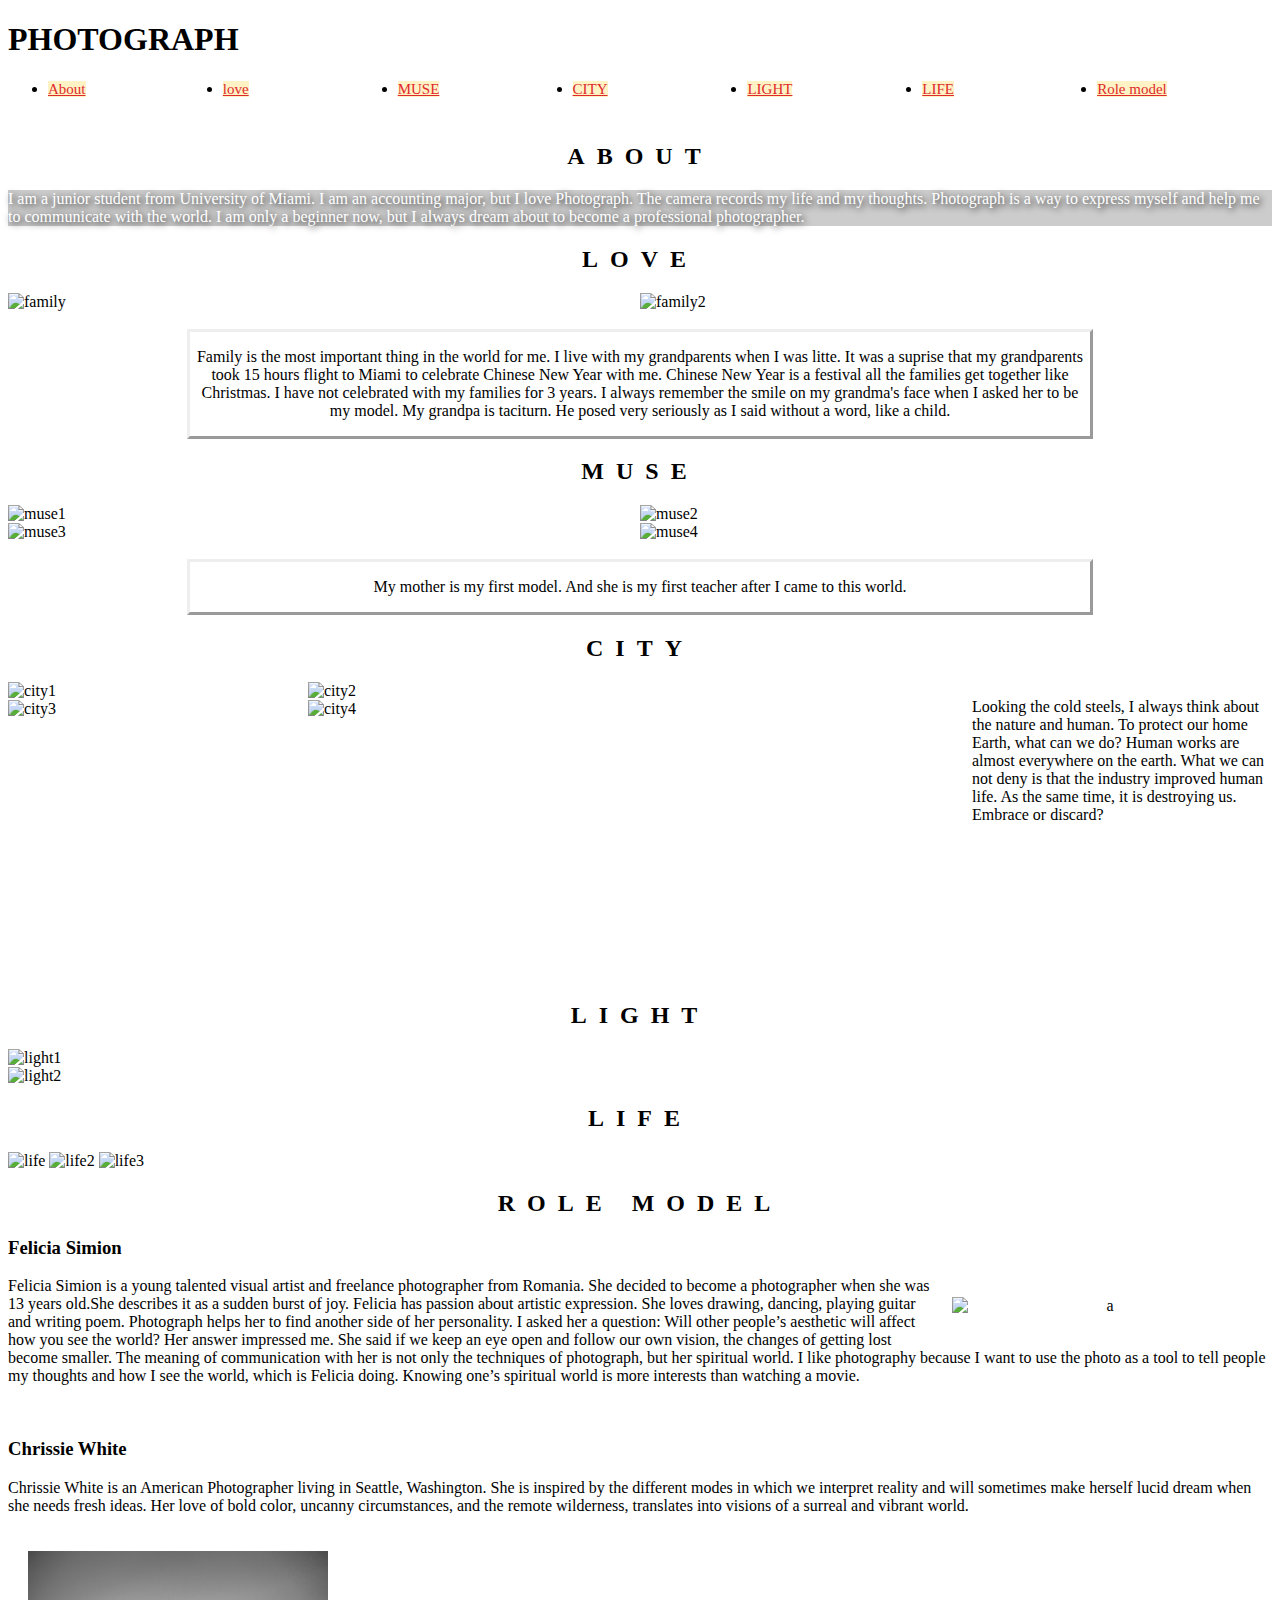
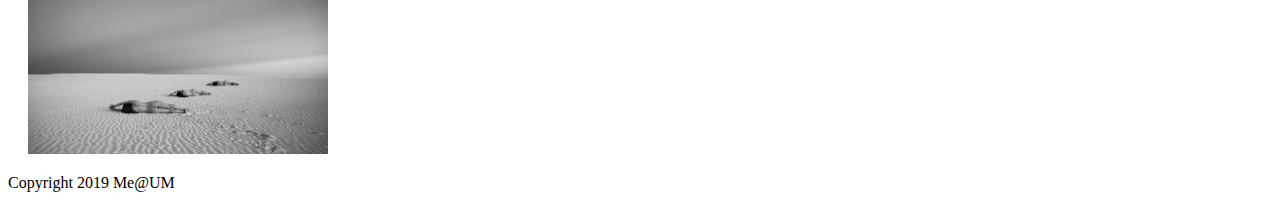
==== hw/responsive/index.html @ 04f90a5b "a" ====
<!DOCTYPE html>
<html lang="en" dir="ltr">

<head>
  <meta charset="utf-8">
  <title>Qing Photograph</title>
  <link rel="stylesheet" href="css/mobile.css" media="(max-width: 780px)">
  <link rel="stylesheet" href="css/desktop.css" media="(min-width: 781px)">
  <link rel="stylesheet" href="css/styles.css">
</head>

<body>
  <main>
    <header class="header">
      <h1 id="head1">PHOTOGRAPH</h1>
    </header>
    <nav>
      <ul>
        <li><a href="#section1">About</a></li>
        <li><a href="#section2">love</a></li>
        <li><a href="#section6">MUSE</a></li>
        <li><a href="#section3">CITY</a></li>
        <li><a href="#section4">LIGHT</a></li>
        <li><a href="#section5">LIFE</a></li>
        <li><a href="#section7">Role model</a></li>
      </ul>
    </nav>
    <section id=section1>
      <h2>ABOUT</h2>

      <article>
        <p class="self">
          I am a junior student from University of Miami. I am an accounting major, but I love Photograph. The camera records my life and my thoughts. Photograph is a way to express myself and help me to communicate with the world. I am only a
          beginner now, but I always dream about to become a professional photographer.
        </p>
      </article>
    </section>

    <section id=section2>
      <h2>Love</h2>
      <article>
        <div class="article1">

          <img src="images/family.jpg" alt="family">
          <img src="images/family2.jpg" alt="family2">
        </div>
        <br>
        <div class="ppp">

          <p>Family is the most important thing in the world for me. I live with my grandparents when I was litte. It was a suprise that my grandparents took 15 hours flight to Miami to celebrate Chinese New Year with me. Chinese New Year is a
            festival all the families get together like Christmas. I have not celebrated with my families for 3 years. I always remember the smile on my grandma's face when I asked her to be my model. My grandpa is taciturn. He posed very seriously
            as I said without a word, like a child. </p>
        </div>
      </article>
    </section>




    <section id="section6">
      <h2>Muse</h2>
      <article>
        <div class="article6">

          <img src="images/muse1.jpg" alt="muse1">
          <img src="images/muse2.jpg" alt="muse2">
          <img src="images/muse3.jpg" alt="muse3">
          <img src="images/muse4.jpg" alt="muse4">

        </div>
        <br>
        <div class="ppp">
          <p>
          My mother is my first model. And she is my first teacher after I came to this world.
        </p>
        </div>
      </article>
    </section>


    <section id="section3">
      <h2>CITY</h2>
      <article class="a2">
        <div class="article2">
          <img src="images/city1.jpg" alt="city1">

          <img src="images/city2.jpg" alt="city2">

          <img src="images/city3.jpg" alt="city3">

          <img src="images/city4.jpg" alt="city4">
        </div>
      </article>
      <article class="a3">
        <div class="a3">
          <p>
         Looking the cold steels, I always think about the nature and human. To protect our home Earth, what can we do? Human works are almost everywhere on the earth. What we can not deny is that the industry improved human life. As the same time, it is destroying us. Embrace or discard?</p>
        </div>

      </article>
    </section>

<section>
  <div class="clear">

  </div>
</section>

    <section id="section4">
      <h2>LIGHT</h2>
      <article class="article3">
        <div class="">
          <img src="images/light1.jpg" alt="light1">
        </div>
        <div>
          <img src="images/light2.jpg" alt="light2">
        </div>
      </article>
    </section>

    <section id="section5">
      <h2>LIFE</h2>
      <article class="">
        <div class="">


        <img src="images/life.jpg" alt="life">
        <img src="images/life2.jpg" alt="life2">
        <img src="images/life3.JPG" alt="life3">


        </div>
      </article>
    </section>
<section id="section7">
<h2>Role Model</h2>
<article>
<div>
<h3>Felicia Simion</h3>
<img src="images/Epiphany copy.jpg" alt="a" class="column1">
<p>Felicia Simion is a young talented visual artist and freelance photographer from Romania. She decided to become a photographer when she was 13 years old.She describes it as a sudden burst of joy.  Felicia has passion about artistic expression. She loves drawing, dancing, playing guitar and writing poem. Photograph helps her to find another side of her personality.

I asked her a question: Will other people’s aesthetic will affect how you see the world? Her answer impressed me. She said if we keep an eye open and follow our own vision, the changes of getting lost become smaller. The meaning of communication with her is not only the techniques of photograph, but her spiritual world. I like photography because I want to use the
photo as a tool to tell people my thoughts and how I see the world, which is Felicia doing. Knowing one’s spiritual world is more interests than watching a movie. </p>
</div>
<br>
  <div>
  <h3>Chrissie White</h3>
  <p>Chrissie White is an American Photographer living in Seattle, Washington. She is inspired by the different modes in which we interpret reality and will sometimes make herself lucid dream when she needs fresh ideas. Her love of bold color, uncanny circumstances, and the remote wilderness, translates into visions of a surreal and vibrant world.

</p>
<img src="images/CW2.jpg" alt="b" class="column2">
  </div>
  <div class="clear">

  </div>
</article>

</section>



    <footer>Copyright 2019 Me@UM</footer>
  </main>
</body>

</html>
---- hw/responsive/css/desktop.css ----
.article1{
  display: grid;
  grid-template-columns: 2fr 2fr;


}

nav ul{
  display: grid;
  grid-template-columns: 2fr 2fr 2fr 2fr 2fr 2fr 2fr;
padding-bottom: 25px;

}
nav ul li a {
  font-size: 15px;
  background-color: #FFF2C5;
  color: #DE2A2A;

}
nav ul li a:hover{
  background-color:#DE2A2A;
  color: #FFF2C5;
}
header{
  background-color: white;
}
h2 {
  letter-spacing: 0.5em;
  text-align: center;
  text-transform: uppercase;
}
.self{
  background-color: #cccccc;
  color: #ffffff;
  text-shadow: 2px 2px 7px #111111;
}
.ppp{
  border: outset;
  width: 900px;
  text-align: center;
margin: auto;
}
.article6 {
  display: grid;
  grid-template-columns: 1fr 1fr;
}
.column1{

  width: 300px;
float: right;
  margin:20px;
  text-align: center;

}
.column2{
  width: 300px;
float: left;
  margin:20px;
  text-align: center;
}
.clear{
  clear:both;
}
.article2{
  display: grid;
grid-template-columns: 1fr 1fr ;

}
.a2{
  display: block;
  min-height: 300px;
  width: 600px;
  float: left;
}
.a3{
  display: block;
  width: 300px;
  min-height: 200px;
  float: right;
}
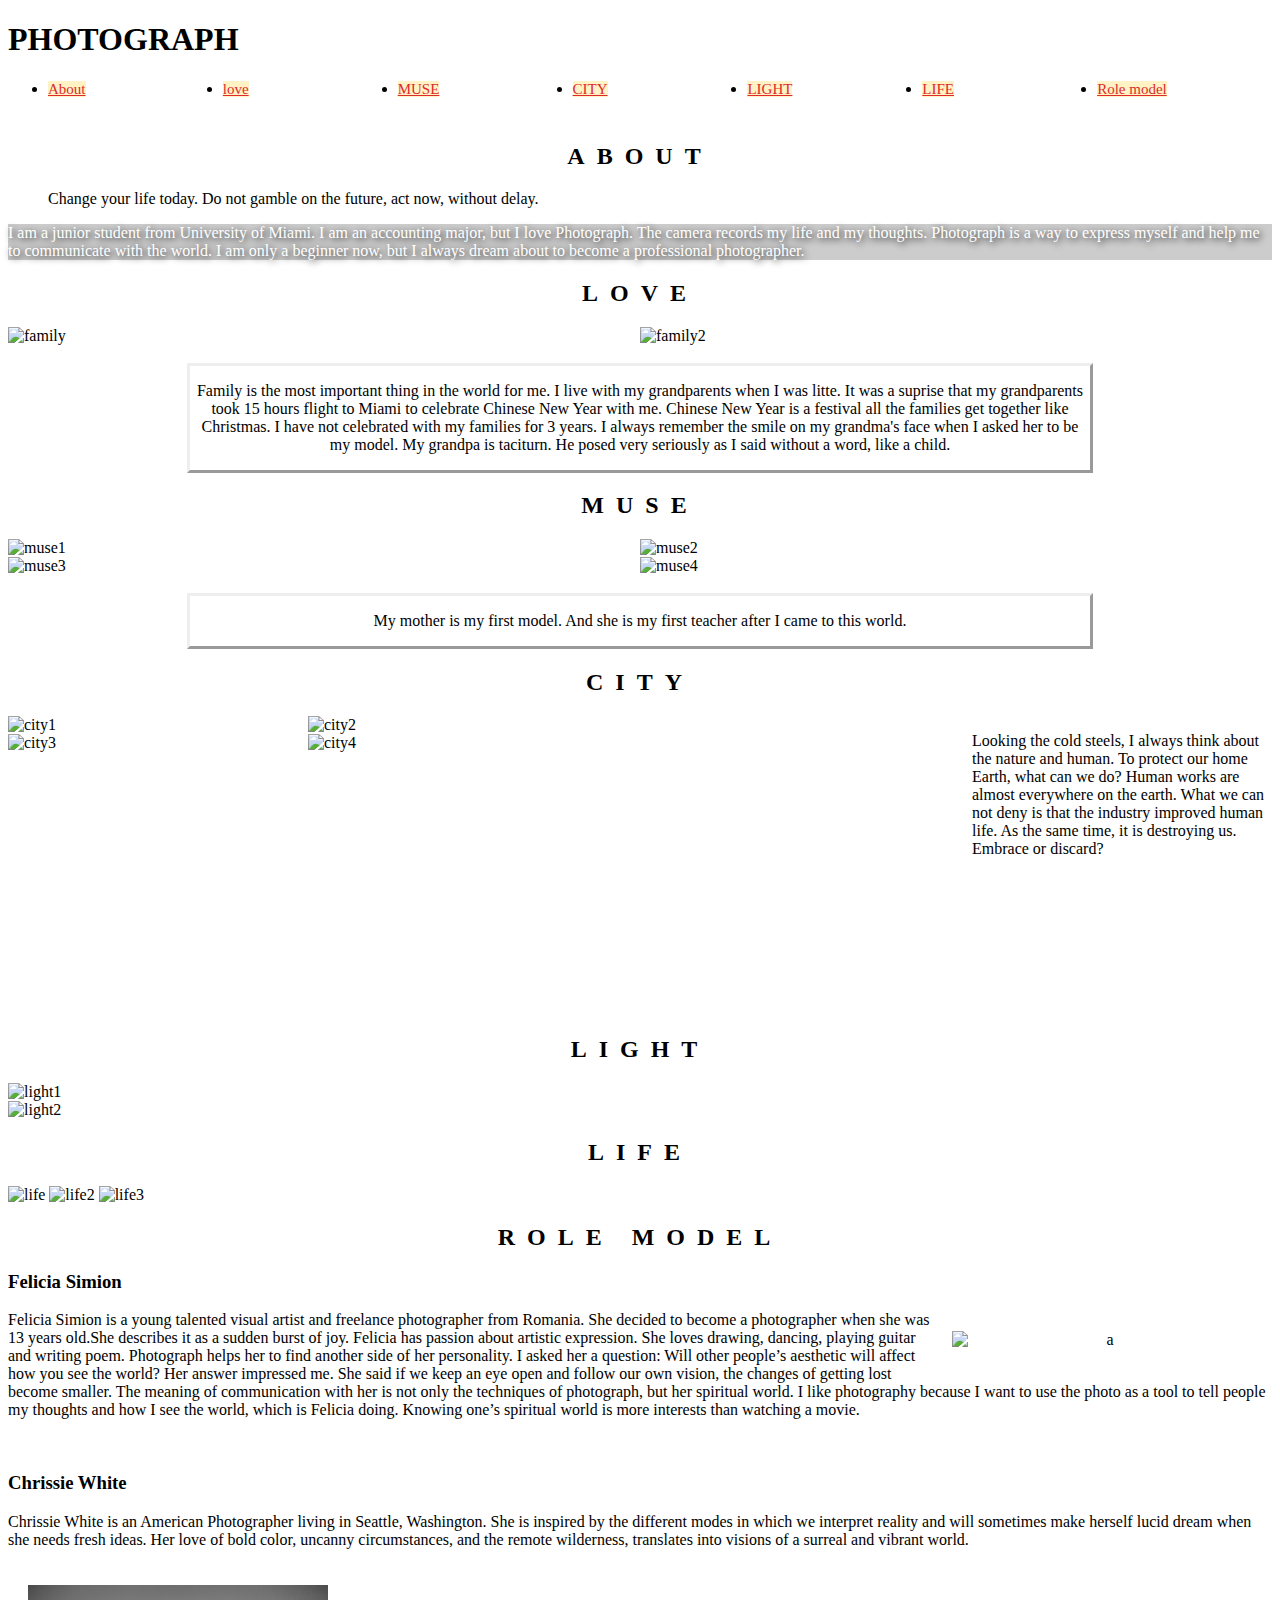
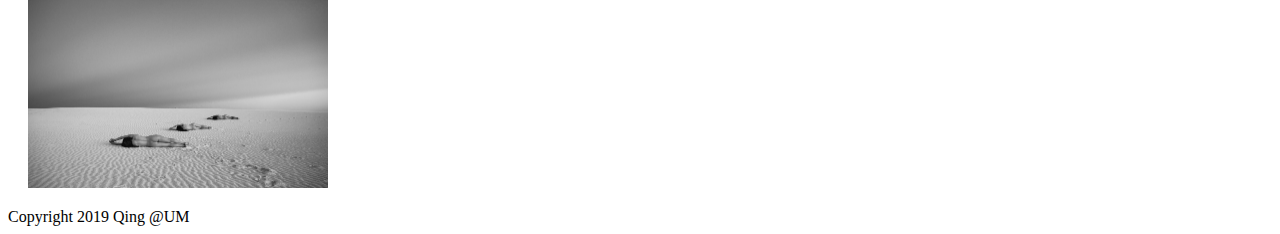
==== commit 53775a7c: "aaa" ====
--- a/hw/responsive/index.html
+++ b/hw/responsive/index.html
@@ -4,6 +4,8 @@
 <head>
   <meta charset="utf-8">
   <title>Qing Photograph</title>
+<link href="https://fonts.googleapis.com/css?family=Amatic+SC|Germania+One|Lobster|Merriweather|Satisfy|Shadows+Into+Light" rel="stylesheet">
+
   <link rel="stylesheet" href="css/mobile.css" media="(max-width: 780px)">
   <link rel="stylesheet" href="css/desktop.css" media="(min-width: 781px)">
   <link rel="stylesheet" href="css/styles.css">
@@ -26,9 +28,13 @@
       </ul>
     </nav>
     <section id=section1>
-      <h2>ABOUT</h2>
+
 
       <article>
+        <h2>ABOUT</h2>
+        <blockquote cite="http://www.brainyquote.com/quotes/simone_de_beauvoir_149611" class="bbb">
+          Change your life today. Do not gamble on the future, act now, without delay.
+        </blockquote>
         <p class="self">
           I am a junior student from University of Miami. I am an accounting major, but I love Photograph. The camera records my life and my thoughts. Photograph is a way to express myself and help me to communicate with the world. I am only a
           beginner now, but I always dream about to become a professional photographer.
@@ -37,8 +43,9 @@
     </section>
 
     <section id=section2>
-      <h2>Love</h2>
+
       <article>
+        <h2>Love</h2>
         <div class="article1">
 
           <img src="images/family.jpg" alt="family">
@@ -58,8 +65,9 @@
 
 
     <section id="section6">
-      <h2>Muse</h2>
+
       <article>
+          <h2>Muse</h2>
         <div class="article6">
 
           <img src="images/muse1.jpg" alt="muse1">
@@ -107,9 +115,10 @@
 </section>
 
     <section id="section4">
-      <h2>LIGHT</h2>
-      <article class="article3">
-        <div class="">
+
+      <article>
+        <h2>LIGHT</h2>
+        <div>
           <img src="images/light1.jpg" alt="light1">
         </div>
         <div>
@@ -119,9 +128,10 @@
     </section>
 
     <section id="section5">
-      <h2>LIFE</h2>
-      <article class="">
-        <div class="">
+
+      <article>
+        <h2>LIFE</h2>
+        <div  class="s5">
 
 
         <img src="images/life.jpg" alt="life">
@@ -133,12 +143,13 @@
       </article>
     </section>
 <section id="section7">
-<h2>Role Model</h2>
+
 <article>
+  <h2>ROLE model</h2>
 <div>
 <h3>Felicia Simion</h3>
 <img src="images/Epiphany copy.jpg" alt="a" class="column1">
-<p>Felicia Simion is a young talented visual artist and freelance photographer from Romania. She decided to become a photographer when she was 13 years old.She describes it as a sudden burst of joy.  Felicia has passion about artistic expression. She loves drawing, dancing, playing guitar and writing poem. Photograph helps her to find another side of her personality.
+<p class="aa">Felicia Simion is a young talented visual artist and freelance photographer from Romania. She decided to become a photographer when she was 13 years old.She describes it as a sudden burst of joy.  Felicia has passion about artistic expression. She loves drawing, dancing, playing guitar and writing poem. Photograph helps her to find another side of her personality.
 
 I asked her a question: Will other people’s aesthetic will affect how you see the world? Her answer impressed me. She said if we keep an eye open and follow our own vision, the changes of getting lost become smaller. The meaning of communication with her is not only the techniques of photograph, but her spiritual world. I like photography because I want to use the
 photo as a tool to tell people my thoughts and how I see the world, which is Felicia doing. Knowing one’s spiritual world is more interests than watching a movie. </p>
@@ -146,10 +157,10 @@
 <br>
   <div>
   <h3>Chrissie White</h3>
-  <p>Chrissie White is an American Photographer living in Seattle, Washington. She is inspired by the different modes in which we interpret reality and will sometimes make herself lucid dream when she needs fresh ideas. Her love of bold color, uncanny circumstances, and the remote wilderness, translates into visions of a surreal and vibrant world.
+  <p class="aa">Chrissie White is an American Photographer living in Seattle, Washington. She is inspired by the different modes in which we interpret reality and will sometimes make herself lucid dream when she needs fresh ideas. Her love of bold color, uncanny circumstances, and the remote wilderness, translates into visions of a surreal and vibrant world.
 
 </p>
-<img src="images/CW2.jpg" alt="b" class="column2">
+<img src="images/CW2.jpg" class="column2">
   </div>
   <div class="clear">
 
@@ -160,7 +171,7 @@
 
 
 
-    <footer>Copyright 2019 Me@UM</footer>
+    <footer>Copyright 2019 Qing @UM</footer>
   </main>
 </body>
 
